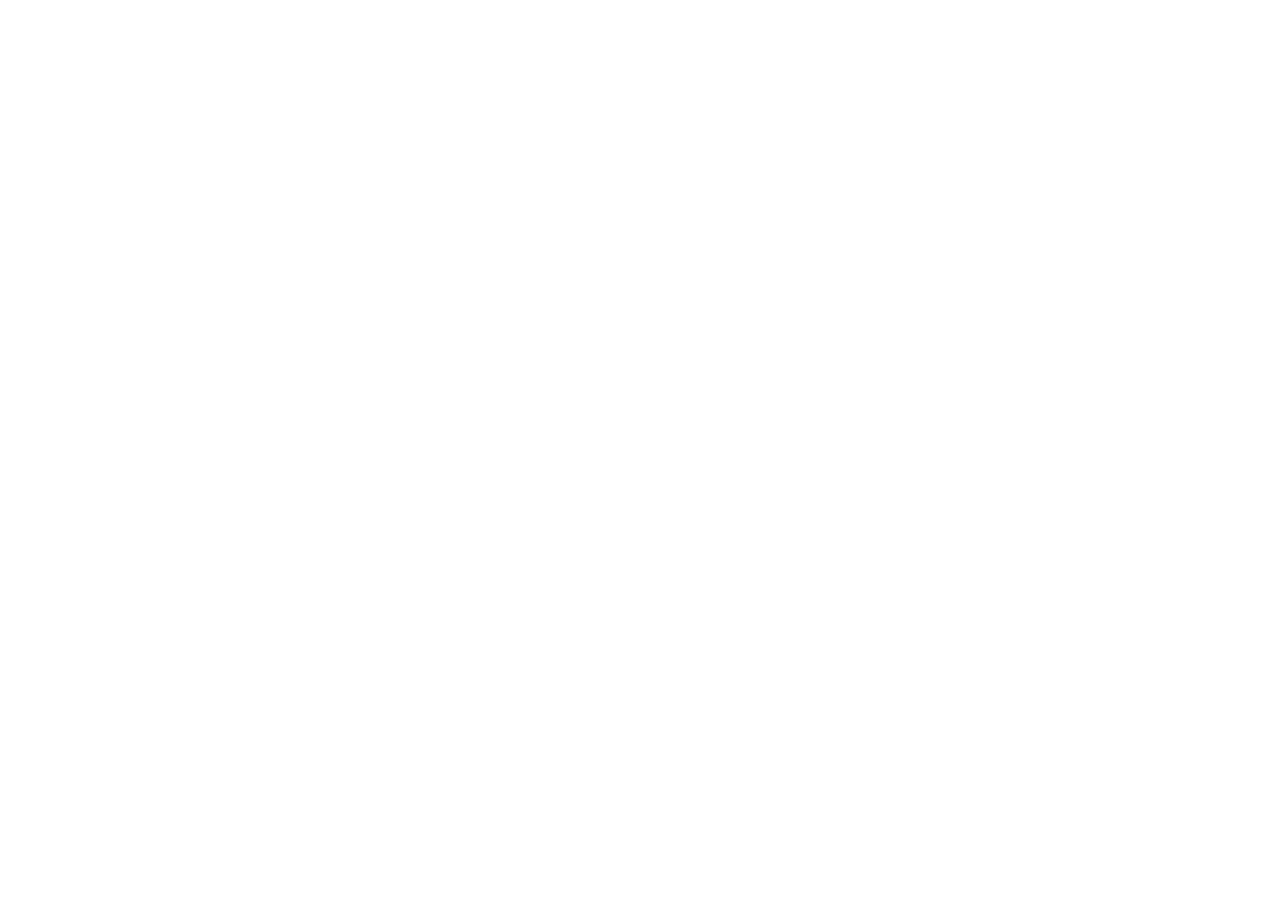
==== Coin Game/index.html @ 5e95d22f "Add game folder + html file" ====
<!DOCTYPE html>

<html lang="en">

  <head>
    <meta charset="UTF-8">
    <meta name="viewport" content="width=device-width, initial-scale=1.0">
    <meta http-equiv="X-UA-Compatible" content="ie=edge">
    <title>Coin Game Starter</title>
    <link rel="stylesheet" href="app.css">
  </head>

  <body>




  </body>

</html>
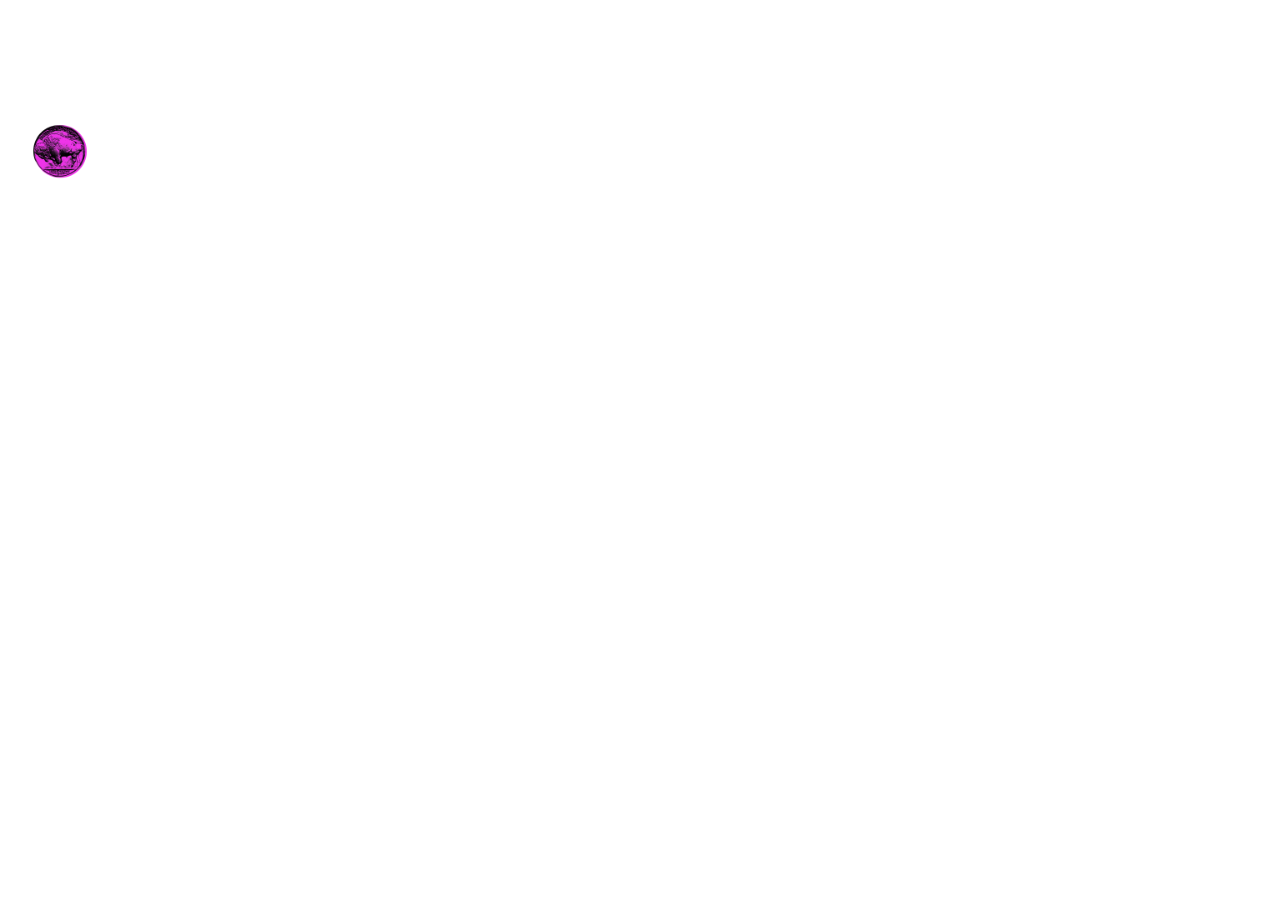
==== commit 3c40248b: "Add up and down moements" ====
--- a/Coin Game/index.html
+++ b/Coin Game/index.html
@@ -1,20 +1,18 @@
 <!DOCTYPE html>
-
 <html lang="en">
 
-  <head>
-    <meta charset="UTF-8">
-    <meta name="viewport" content="width=device-width, initial-scale=1.0">
-    <meta http-equiv="X-UA-Compatible" content="ie=edge">
-    <title>Coin Game Starter</title>
-    <link rel="stylesheet" href="app.css">
-  </head>
+<head>
+  <meta charset="UTF-8">
+  <meta name="viewport" content="width=device-width, initial-scale=1.0">
+  <meta http-equiv="X-UA-Compatible" content="ie=edge">
+  <title>Coin Game Starter</title>
+  <link rel="stylesheet" href="app.css">
+</head>
 
-  <body>
-
-
-
-
-  </body>
+<body>
+  <img id="player" src="https://media.tenor.com/images/0791eb3858075aca85eed5ecfe08c778/tenor.gif" alt="">
+  <img id="coin" src="coin.gif" alt="">
+  <script src="app.js"></script>
+</body>
 
 </html>
--- a/Coin Game/app.css
+++ b/Coin Game/app.css
@@ -0,0 +1,7 @@
+img {
+	width: 100px;
+	position: absolute;
+	top: 100px; /* initial position of the avatar */
+	left: 10px;
+}
+
